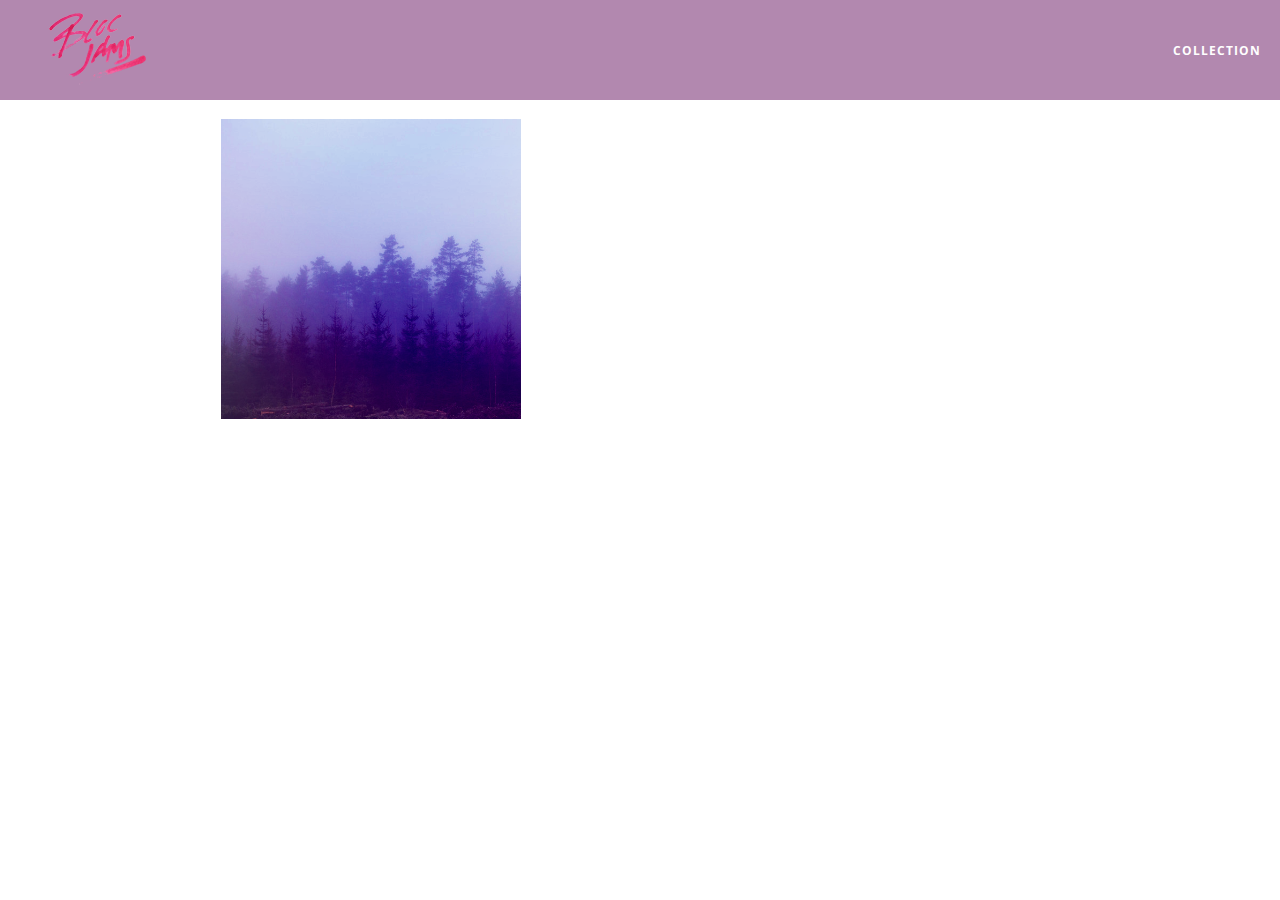
==== album.html @ 9f1e3b13 "Created album.html and styles/album.css" ====
<!DOCTYPE html>
<html>
    <head>
        <title>Bloc Jams</title>
        <meta name="viewport" content="width=device-width, initial-scale=1">
        <link rel="stylesheet" type="text/css" href="http://fonts.googleapis.com/css?family=Open+Sans:400,800,600,700,300">
        <link rel="stylesheet" type="text/css" href="http://code.ionicframework.com/ionicons/2.0.1/css/ionicons.min.css">
        <link rel="stylesheet" type="text/css" href="styles/normalize.css">
        <link rel="stylesheet" type="text/css" href="styles/main.css">
        <link rel="stylesheet" type="text/css" href="styles/album.css">
    </head>
    <body class="album">
        <nav class="navbar"> <!-- nav bar -->
            <a href="index.html"  class="logo">
                <img src="assets/images/bloc_jams_logo.png" alt="bloc jams logo">
            </a>
            <div class="links-container">
                <a href="collection.html" class="navbar-link">collection</a>
            </div>
        </nav>
        
        <main class="album-view container narrow">
             <section class="clearfix">
                 <div class="column half">
                     <img src="assets/images/album_covers/01.png" class="album-cover-art">
                 </div>
                 <div class="album-view-details column half">
                     <h2 class="album-view-title">The Colors</h2>
                     <h3 class="album-view-artist">Pablo Picasso</h3>
                     <h5 class="album-view-release-info">1909 Spanish Records</h5>
                 </div>
             </section>
             <table class="album-view-song-list">
                 <tr class="album-view-song-item">
                     <td class="song-item-number">1</td>
                     <td class="song-item-title">Blue</td>
                     <td class="song-item-duration">X:XX</td>
                 </tr>
                 <tr class="album-view-song-item">
                     <td class="song-item-number">2</td>
                     <td class="song-item-title">Red</td>
                     <td class="song-item-duration">X:XX</td>
                 </tr>
                 <tr class="album-view-song-item">
                     <td class="song-item-number">3</td>
                     <td class="song-item-title">Green</td>
                     <td class="song-item-duration">X:XX</td>
                 </tr>
                 <tr class="album-view-song-item">
                     <td class="song-item-number">4</td>
                     <td class="song-item-title">Purple</td>
                     <td class="song-item-duration">X:XX</td>
                 </tr>
                 <tr class="album-view-song-item">
                     <td class="song-item-number">5</td>
                     <td class="song-item-title">Black</td>
                     <td class="song-item-duration">X:XX</td>
                 </tr>
             </table>
         </main>
    </body>
</html>
---- styles/main.css ----
*, *:before, *:after {
     -moz-box-sizing: border-box;
     -webkit-box-sizing: border-box;
     box-sizing: border-box;
}

html {
    height: 100%; /* makes sure out HTML takes up 100% of the browser window */
}

body {
    font-family: 'Open Sans'; /* sets our font to the "Open Sans" typeface */
    color: white; /* sets the text color to white */
    min-height: 100%; /* says the height of the body must be, at minimum, 100% of the window */
}

body.landing {
     background-color: rgb(58,23,63);
}

.navbar {
    position: relative;
    padding: 0.5rem;
    background-color: rgba(101,18,95,0.5);
    z-index: 1;
}

.navbar > .logo {
    position: relative;
    left: 2rem;
    cursor: pointer;  /* produces the finger-pointer icon when you hover over the logo */
 }
 
.navbar .links-container {
    display: table;
    position: absolute;
    top: 0;
    right: 0;
    height: 100px;
    color: white;
    text-decoration: none;
}
 
.links-container .navbar-link {
    display: table-cell;
    position: relative;
    height: 100%;
    padding-left: 1rem;
    padding-right: 1rem;
    vertical-align: middle;
    color: white;
    font-size: 0.625rem;
    letter-spacing: 0.05rem;
    font-weight: 700;
    text-transform: uppercase;
    text-decoration: none;
    cursor: pointer;
}
 
.links-container .navbar-link:hover {
    color: rgb(233,50,117);
}


.container {
     margin: 0 auto;
     max-width: 64rem;
}

.container.narrow {
     max-width: 56rem;
}

.clearfix:before,
.clearfix:after {
     content: " ";
     display: table;
}
 
 .clearfix:after {
     clear: both;
 }

/* Medium and small screens (640px) */
@media (min-width: 40rem) {
    html { font-size: 112%;}
    
    .column {
         float: left;
         padding-left: 1rem;
         padding-right: 1rem;
    }
    
    .column.full { width: 100%; }
    .column.two-thirds { width: 66.7%; }
    .column.half { width: 50%; }
    .column.third { width: 33.3%; }
    .column.fourth { width: 25%; }
    .column.flow-opposite { float: right; }  
}
 
/* Large screens (1024px) */
@media (min-width: 64rem) {
    html { font-size: 120%;
}
---- styles/album.css ----
body.album {
     background-image: url(../assets/images/blurred_backgrounds/blur_bg_3.jpg);
     background-repeat: no-repeat;
     background-attachment: fixed;
     background-position: center center;
     background-size: cover;
}

.album-cover-art {
     position: relative;
     left: 20%;
     margin-top: 1rem;
     width: 60%;
}
 
.album-view-details {
     position: relative;
     top: 1.5rem;
     padding: 1rem; 
}
 
.album-view-details .album-view-title {
     font-weight: 300;
     font-size: 2rem;
}
 
.album-view-details .album-view-artist {
     font-weight: 300;
     font-size: 1.5rem;
}
 
.album-view-details .album-view-release-info {
     font-weight: 300;
     font-size: 0.75rem;
}

.album-view-song-list {
     width: 90%;
     margin: 1.5rem auto;
     font-weight: 300;
     font-size: 0.75em;
 }
 
 .album-view-song-item {
     height: 3rem;
     border-bottom: 1px solid rgba(255,255,255,0.5);
 }
 
 .song-item-number {
     width: 5%;
 }
 
 .song-item-title {
     width: 85%;
 }
 
 .song-item-duration {
     width: 5%;
 }

@media (max-width: 40rem) and (min-width: 20rem) {
     .album-view-details {
         text-align: center
     }
     
     .album-view-title {
         margin-top: 0;   
     }
 }

@media (max-width: 64rem) and (min-width: 20rem) {
    .album-view-song-list {
         position: relative;
         top: 1rem;
         width: 80%;
         margin: auto;
     }
 }
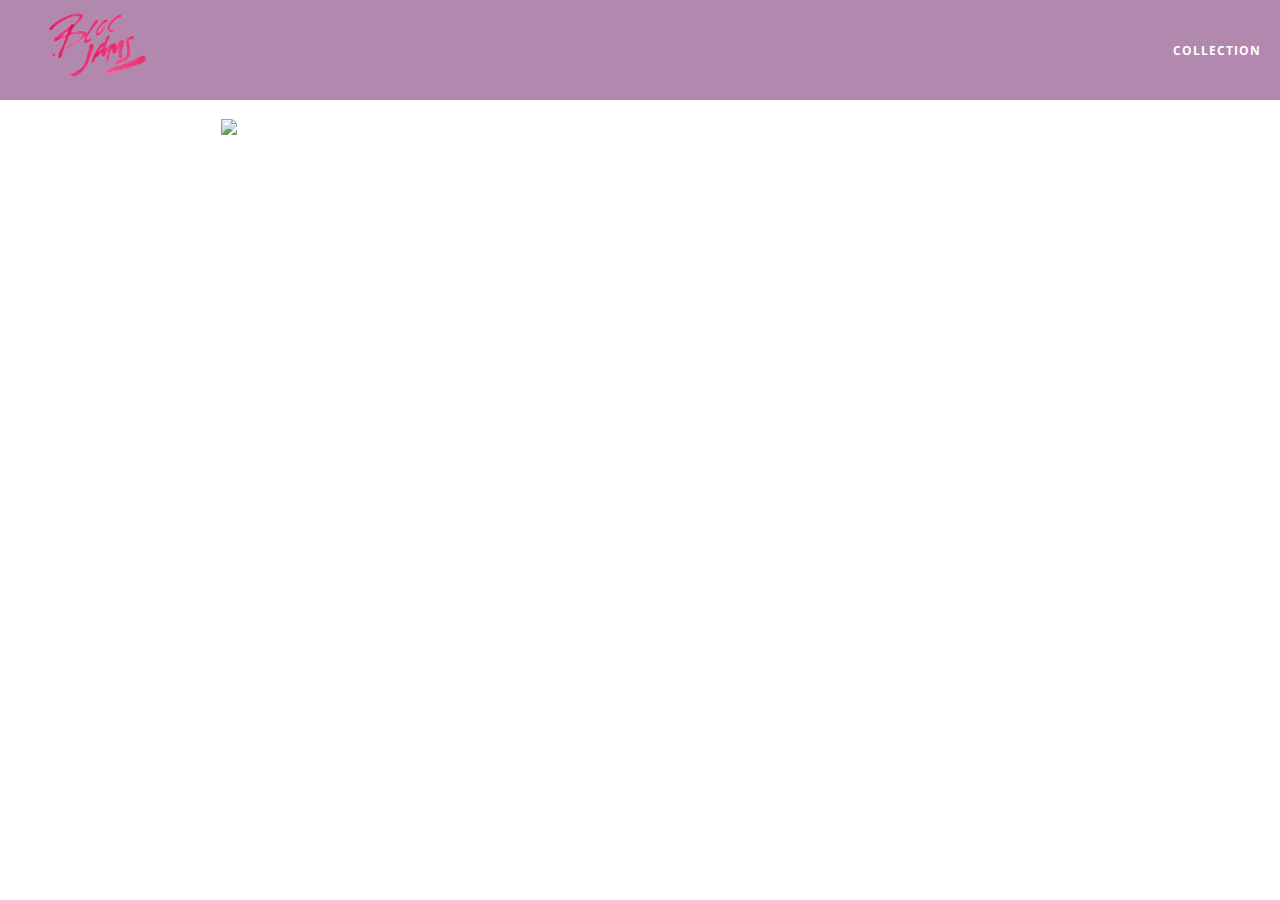
==== commit 7283a6ec: "Checkpoint 25 completed, DOM Album View" ====
--- a/album.html
+++ b/album.html
@@ -31,32 +31,12 @@
                  </div>
              </section>
              <table class="album-view-song-list">
-                 <tr class="album-view-song-item">
-                     <td class="song-item-number">1</td>
-                     <td class="song-item-title">Blue</td>
-                     <td class="song-item-duration">X:XX</td>
-                 </tr>
-                 <tr class="album-view-song-item">
-                     <td class="song-item-number">2</td>
-                     <td class="song-item-title">Red</td>
-                     <td class="song-item-duration">X:XX</td>
-                 </tr>
-                 <tr class="album-view-song-item">
-                     <td class="song-item-number">3</td>
-                     <td class="song-item-title">Green</td>
-                     <td class="song-item-duration">X:XX</td>
-                 </tr>
-                 <tr class="album-view-song-item">
-                     <td class="song-item-number">4</td>
-                     <td class="song-item-title">Purple</td>
-                     <td class="song-item-duration">X:XX</td>
-                 </tr>
-                 <tr class="album-view-song-item">
-                     <td class="song-item-number">5</td>
-                     <td class="song-item-title">Black</td>
-                     <td class="song-item-duration">X:XX</td>
-                 </tr>
+                 
+                 
+                 
+                 
              </table>
          </main>
+         <script src="scripts/album.js"></script>
     </body>
 </html>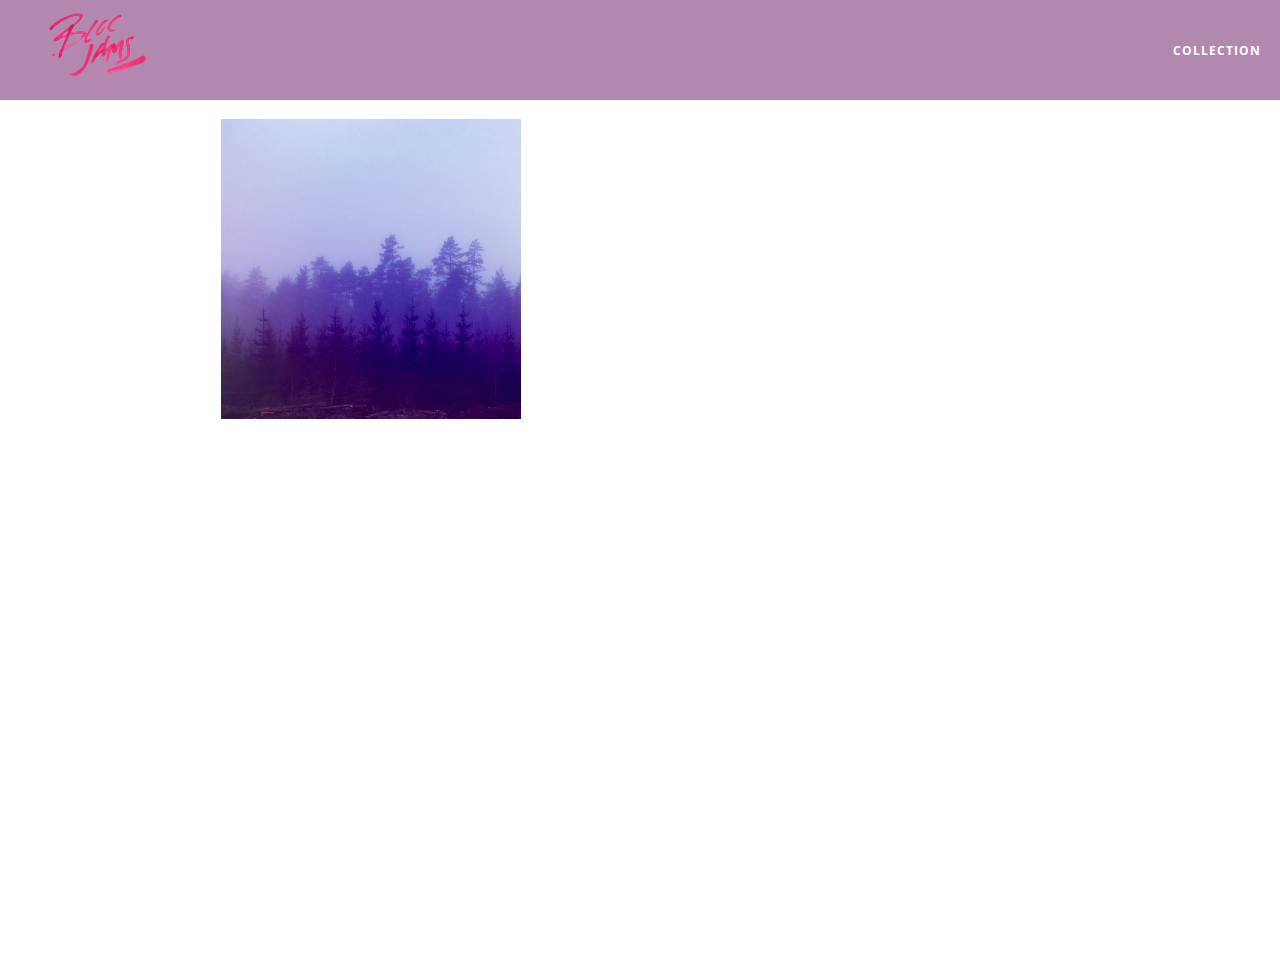
==== commit 6cb73976: "checkpoint 28 complete, added player_bar.css" ====
--- a/album.html
+++ b/album.html
@@ -8,6 +8,7 @@
         <link rel="stylesheet" type="text/css" href="styles/normalize.css">
         <link rel="stylesheet" type="text/css" href="styles/main.css">
         <link rel="stylesheet" type="text/css" href="styles/album.css">
+        <link rel="stylesheet" type="text/css" href="styles/player_bar.css">
     </head>
     <body class="album">
         <nav class="navbar"> <!-- nav bar -->
@@ -36,7 +37,44 @@
                  
                  
              </table>
-         </main>
+        </main>
+        
+        <section class="player-bar">
+            <div class="container">
+                <div class="control-group main-controls"> 
+                    <a class="previous">
+                        <span class="ion-skip-backward"></span>
+                    </a>
+                    <a class="play-pause">
+                        <span class="ion-play"></span>
+                    </a>
+                    <a class="next">
+                        <span class="ion-skip-forward"></span>
+                    </a>
+                </div>
+                <div class="control-group currently-playing">
+                    <h2 class="song-name">My dumb song</h2>
+                    <h2 class="artist-song-mobile">My dumb song - Fallout Boy</h2>
+                    <h3 class="artist-name">Fallout Boy</h3>
+                    <div class="seek-control">
+                        <div class="seek-bar">
+                            <div class="fill"></div>
+                            <div class="thumb"></div>
+                        </div>
+                        <div class="current-time">2:30</div>
+                        <div class="total-time">4:45</div>
+                    </div>
+                </div>
+                <div class="control-group volume"> 
+                    <span class="ion-volume-high icon"></span>
+                    <div class="seek-bar">
+                        <div class="fill"></div>
+                        <div class="thumb"></div>
+                    </div>
+                </div>
+            </div>
+        </section>
+        
          <script src="scripts/album.js"></script>
     </body>
 </html>--- a/styles/album.css
+++ b/styles/album.css
@@ -1,9 +1,10 @@
 body.album {
-     background-image: url(../assets/images/blurred_backgrounds/blur_bg_3.jpg);
-     background-repeat: no-repeat;
-     background-attachment: fixed;
-     background-position: center center;
-     background-size: cover;
+    background-image: url(../assets/images/blurred_backgrounds/blur_bg_3.jpg);
+    background-repeat: no-repeat;
+    background-attachment: fixed;
+    background-position: center center;
+    background-size: cover;
+    padding-bottom: 200px;
 }
 
 .album-cover-art {
@@ -48,6 +49,7 @@
  
  .song-item-number {
      width: 5%;
+     min-width: 30px;
  }
  
  .song-item-title {
@@ -57,6 +59,32 @@
  .song-item-duration {
      width: 5%;
  }
+
+.album-song-button {
+    text-align: center;
+    font-size: 14px;
+    background-color: white;
+    color: rgb(210, 40, 123);
+    border-radius: 50% 50%;
+    display: inline-block;
+    width: 28px;
+    height: 28px;
+}
+
+.album-song-button:hover {
+    cursor: pointer;
+    color: white;
+    background-color: rgb(210, 40, 123);
+}
+
+.album-song-button span {
+    line-height: 28px;
+}
+
+.album-song-button .fa-play {
+    padding-left: 5px;
+}
+
 
 @media (max-width: 40rem) and (min-width: 20rem) {
      .album-view-details {
--- a/styles/player_bar.css
+++ b/styles/player_bar.css
@@ -0,0 +1,186 @@
+.player-bar {
+    position: fixed;
+    bottom: 0;
+    left: 0;
+    right: 0;
+    height: 150px;
+    background: rgba(255, 255, 255, 0.3);
+    z-index: 100;
+}
+
+.player-bar a {
+    font-size: 1.1rem;
+    vertical-align: middle;
+}
+    
+    
+.player-bar a,
+.player-bar a:hover {
+    color: white;
+    cursor: pointer;
+    text-decoration: none;
+}
+
+.player-bar .container {
+    display: table;
+    padding: 0;
+    width: 90%;
+    min-height: 100%;
+}
+
+.player-bar .control-group {
+    display: table-cell;
+    vertical-align: middle;
+}
+
+.player-bar .main-controls {
+    width: 25%;
+    text-align: left;
+    padding-right: 1rem;
+}
+
+.player-bar .main-controls .previous {
+    margin-right: 16.5%;
+}
+
+.player-bar .main-controls .play-pause {
+    margin-right: 15%;
+    font-size: 1.6rem;
+}
+
+.player-bar .currently-playing {
+    width: 50%;
+    text-align: center;
+    position: relative;
+}
+
+.player-bar .currently-playing .song-name,
+.player-bar .currently-playihg .artist-name,
+.player-bar .currently-playing .artist-song-mobile {
+    text-align: center;
+    font-size: 0.75rem;
+    margin: 0;
+    position: absolute;
+    width: 100%;
+    font-weight: 300;
+}
+
+.player-bar .currently-playing .song-name,
+.player-bar .currently-playing .artist-song-mobile {
+    top: 1.1rem;
+}
+
+.player-bar .currently-playing .artist-name {
+    bottom: 1.1rem;
+}
+
+.player-bar .currently-playing .artist-song-mobile {
+    display: none;
+}
+
+.seel-control {
+    position: relative;
+    font-size: 0.8rem;
+}
+
+.seek-control .current-time {
+    position: absolute;
+    top: 0.5rem;
+}
+
+.seek-control .total-time {
+    position: absolute;
+    right: 0;
+    top: 0.5rem;
+}
+
+.seek-bar {
+    height: 0.25rem;
+    background: rgba(255, 255, 255, 0.3);
+    border-radius: 2px;
+    position: relative;
+    cursor: pointer;
+}
+
+.seek-bar .fill {
+    background: white;
+    width: 36%;
+    height: 0.25rem;
+    border-radius: 2px;
+}
+
+.seek-bar .thumb {
+    position: absolute;
+    height: 0.5rem;
+    width: 0.5rem;
+    background: white;
+    left: 36%;
+    top: 50%;
+    /* #1 */
+    margin-left: -0.25rem;
+    margin-top: -0.25rem;
+    border-radius: 50%;
+    cursor: pointer;
+    -webkit-transition: all 100ms ease-in-out;
+    -moz-transition: all 100 ms ease-in-out;
+    transition: all 100ms ease-in-out;
+}
+
+.seek-bar:hover .thumb {
+    width: 1.1rem;
+    height: 1.1rem;
+    margin-top: -0.5rem;
+    margin-left: -0.5rem;
+}
+
+.player-bar .volume {
+    width: 25%;
+    text-align: right;
+}
+
+.player-bar .volume .icon {
+    font-size: 1.1rem;
+    display: inline-block;
+    vertical-align: middle;
+}
+
+.player-bar .volume .seek-bar {
+    display: inline-block;
+    width: 5.75rem;
+    vertical-align: middle;
+}
+
+/* media queries for mobile */
+@media (max-width: 40rem) {
+    .player-bar {
+        padding: 1rem;
+        background: rgba(0,0,0,0.6);
+    }
+    
+    .player-bar .main-controls,
+    .player-bar .currently-playing,
+    .player-bar .volume {
+        display: block;
+        margin: 0 auto;
+        padding: 0;
+        width: 100%;
+        text-align: center;
+    }
+    
+    .player-bar .main-controls,
+    .player-bar .volume {
+        min-height: 3.5rem;
+    }
+    
+    .player-bar .currently-playing {
+        min-height: 2.5rem;
+    }
+    
+    .player-bar .artist-name,
+    .player-bar .song-name {
+        display: none;
+    }
+    
+    .player-bar .artist-song-mobile {
+        display: block;
+    }